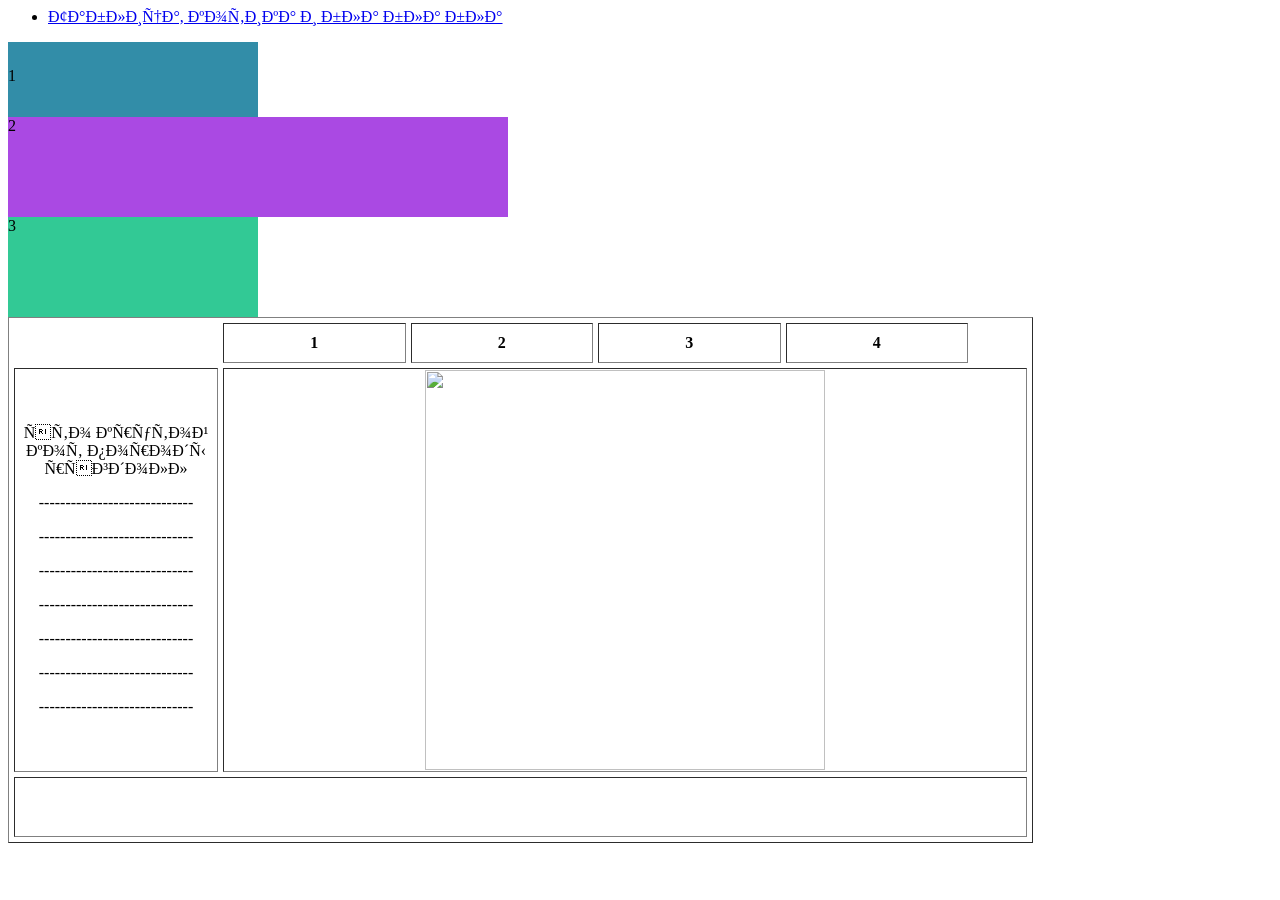
==== index2.html @ 18c8890b "емае" ====
<tbody>
  <tr>
    <td  align="center"style ="width: 720px; height: 1080px">
      <ul>
          <li><a href="index2.html">Таблица, котика и бла бла бла</a></li>
        </ul>

<html>

<head>
    <script src="https://cdn.jsdelivr.net/npm/bootstrap@5.3.8/dist/js/bootstrap.bundle.min.js" integrity="sha384-FKyoEForCGlyvwx9Hj09JcYn3nv7wiPVlz7YYwJrWVcXK/BmnVDxM+D2scQbITxI" crossorigin="anonymous"></script>
    <link rel="stylesheet" href="style.css">
</head>
<body>
    <div id="header" class="row"> 
        <div class="col-4" style="background-color: #328da8; height: 25px; width: 250px"></div>
        <div class="col-4" style="background-color: #328da8; height: 25px; width: 250px">1</div>
        <div class="col-4" style="background-color: #328da8; height: 25px; width: 250px"></div>
    </div>
    <div id="center" class="row">
        <div class="col-12" style="background-color: #aa49e3; height: 100px; width: 500px">2</div>
    </div>
    <div id="footer" class="row">
        <div class="col-6" style="background-color: #32c995; height: 50px; width: 250px">3</div>
        <div class="col-6" style="background-color: #32c995; height: 50px; width: 250px"></div>
    </div>
</body>
</html>
<table border="1" style="border-spacing: 5px">
  <thead>
    <tr>
      <th style = "visibility: hidden">1</th>
      <th>1</th>
      <th>2</th>
      <th>3</th>
      <th style = "height: 40px">4</th>
      <th style = "visibility: hidden; width: 50px">>6</th>
    </tr>
  </thead>
  <tbody>
    <tr>
      <td colspan="1" align="center"style ="width: 200px; height: 300px">
      это крутой кот породы рэгдолл<p>-----------------------------<p>
      -----------------------------<p>-----------------------------<p>
      -----------------------------<p>-----------------------------<p>
      -----------------------------<p>-----------------------------<p></td>
      <td colspan="5" align="center"style ="width: 800px; height: 300px"><img 
      src="https://preview.redd.it/how-having-a-ragdoll-cat-changed-your-life-v0-dfk4i4n027lg1.jpeg?auto=webp&s=791ef64d3ae0442e6b7bee337ed34b4d6a651999"
      style="width: 400px"></td>
    </tr>
  </tbody>
  <tfoot>
  <tr>
 <td colspan="6" align="center" style ="width: 500px; height: 60px"></td> 
  </tr>
 </tfoot>
</table>
</td>
<td  align="center"style="width: 1200px; height: 1080px"></td>
</tr>
</tbody>
---- style.css ----

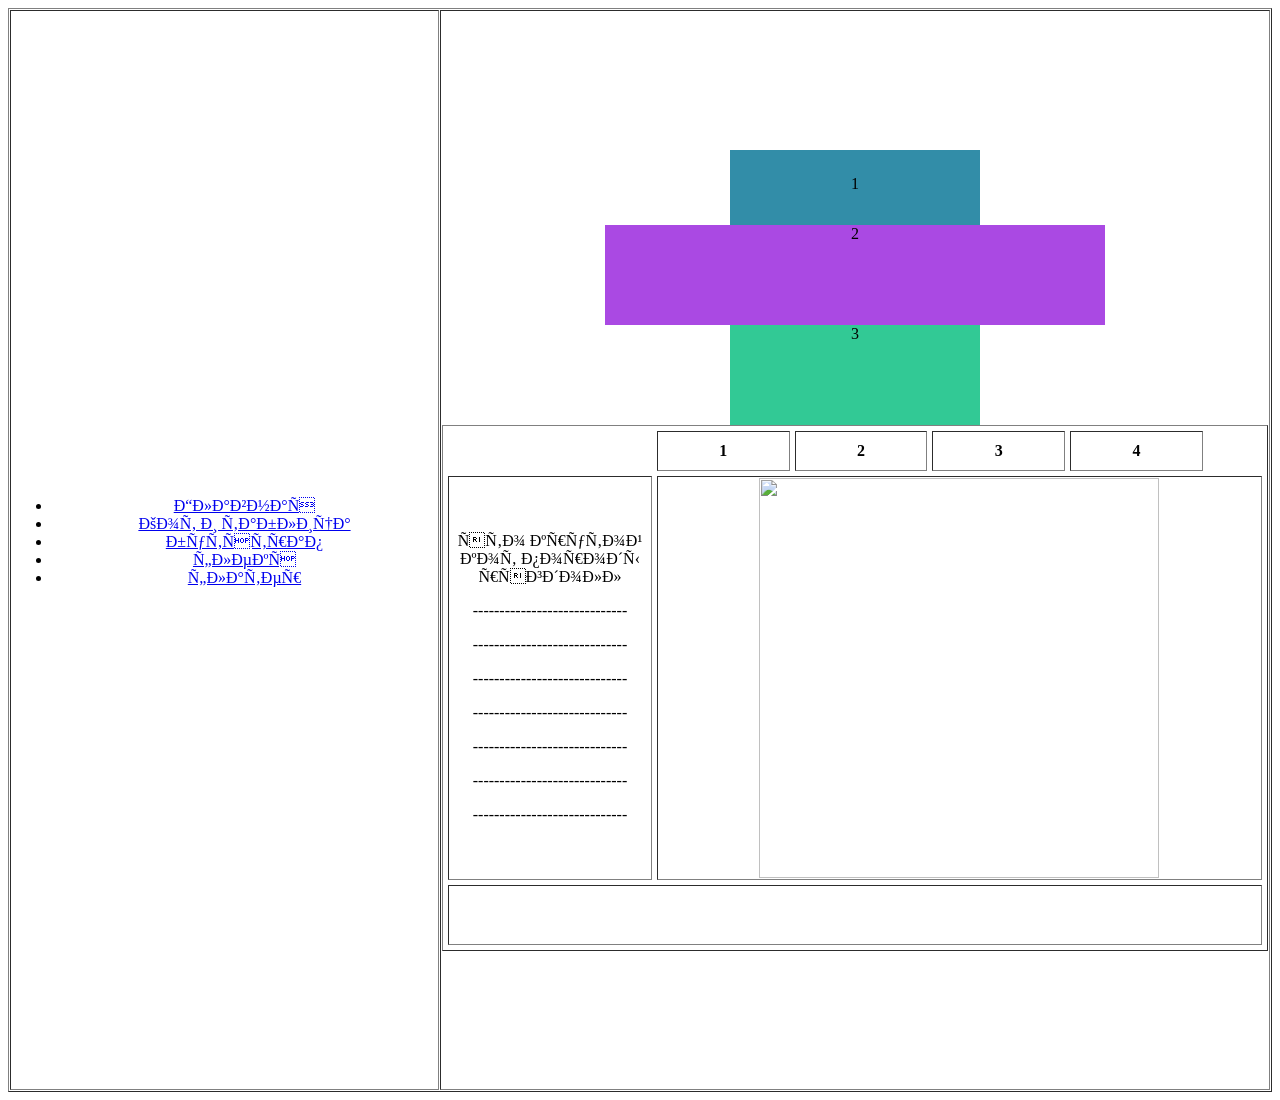
==== commit 2d27ecdd: "чота новое" ====
--- a/index2.html
+++ b/index2.html
@@ -1,61 +1,68 @@
-<tbody>
-  <tr>
-    <td  align="center"style ="width: 720px; height: 1080px">
-      <ul>
-          <li><a href="index2.html">Таблица, котика и бла бла бла</a></li>
-        </ul>
-
-<html>
-
-<head>
-    <script src="https://cdn.jsdelivr.net/npm/bootstrap@5.3.8/dist/js/bootstrap.bundle.min.js" integrity="sha384-FKyoEForCGlyvwx9Hj09JcYn3nv7wiPVlz7YYwJrWVcXK/BmnVDxM+D2scQbITxI" crossorigin="anonymous"></script>
-    <link rel="stylesheet" href="style.css">
-</head>
-<body>
-    <div id="header" class="row"> 
-        <div class="col-4" style="background-color: #328da8; height: 25px; width: 250px"></div>
-        <div class="col-4" style="background-color: #328da8; height: 25px; width: 250px">1</div>
-        <div class="col-4" style="background-color: #328da8; height: 25px; width: 250px"></div>
-    </div>
-    <div id="center" class="row">
-        <div class="col-12" style="background-color: #aa49e3; height: 100px; width: 500px">2</div>
-    </div>
-    <div id="footer" class="row">
-        <div class="col-6" style="background-color: #32c995; height: 50px; width: 250px">3</div>
-        <div class="col-6" style="background-color: #32c995; height: 50px; width: 250px"></div>
-    </div>
 </body>
 </html>
-<table border="1" style="border-spacing: 5px">
-  <thead>
-    <tr>
-      <th style = "visibility: hidden">1</th>
-      <th>1</th>
-      <th>2</th>
-      <th>3</th>
-      <th style = "height: 40px">4</th>
-      <th style = "visibility: hidden; width: 50px">>6</th>
-    </tr>
-  </thead>
+<table border="1" style="border-spacing: 1px">
   <tbody>
     <tr>
-      <td colspan="1" align="center"style ="width: 200px; height: 300px">
-      это крутой кот породы рэгдолл<p>-----------------------------<p>
-      -----------------------------<p>-----------------------------<p>
-      -----------------------------<p>-----------------------------<p>
-      -----------------------------<p>-----------------------------<p></td>
-      <td colspan="5" align="center"style ="width: 800px; height: 300px"><img 
-      src="https://preview.redd.it/how-having-a-ragdoll-cat-changed-your-life-v0-dfk4i4n027lg1.jpeg?auto=webp&s=791ef64d3ae0442e6b7bee337ed34b4d6a651999"
-      style="width: 400px"></td>
+      <td  align="center"style ="width: 720px; height: 1080px">
+        <ul>
+            <li><a href="index.html">Главная</a></li>
+            <li><a href="index2.html">Кот и таблица</a></li>
+            <li><a href="bootstrap.html">бутстрап</a>
+            <li><a href="flex.html">флекс</a>
+            <li><a href="flutter.html">флатер</a></li>
+          </ul>
+      </td>
+      <td  align="center"style="width: 1200px; height: 1080px"><html>
+
+        <head>
+            <script src="https://cdn.jsdelivr.net/npm/bootstrap@5.3.8/dist/js/bootstrap.bundle.min.js" integrity="sha384-FKyoEForCGlyvwx9Hj09JcYn3nv7wiPVlz7YYwJrWVcXK/BmnVDxM+D2scQbITxI" crossorigin="anonymous"></script>
+            <link rel="stylesheet" href="style.css">
+        </head>
+        <body>
+            <div id="header" class="row"> 
+                <div class="col-4" style="background-color: #328da8; height: 25px; width: 250px"></div>
+                <div class="col-4" style="background-color: #328da8; height: 25px; width: 250px">1</div>
+                <div class="col-4" style="background-color: #328da8; height: 25px; width: 250px"></div>
+            </div>
+            <div id="center" class="row">
+                <div class="col-12" style="background-color: #aa49e3; height: 100px; width: 500px">2</div>
+            </div>
+            <div id="footer" class="row">
+                <div class="col-6" style="background-color: #32c995; height: 50px; width: 250px">3</div>
+                <div class="col-6" style="background-color: #32c995; height: 50px; width: 250px"></div>
+            </div>
+        </body>
+        </html>
+        <table border="1" style="border-spacing: 5px">
+          <thead>
+            <tr>
+              <th style = "visibility: hidden">1</th>
+              <th>1</th>
+              <th>2</th>
+              <th>3</th>
+              <th style = "height: 40px">4</th>
+              <th style = "visibility: hidden; width: 50px">>6</th>
+            </tr>
+          </thead>
+          <tbody>
+            <tr>
+              <td colspan="1" align="center"style ="width: 200px; height: 300px">
+              это крутой кот породы рэгдолл<p>-----------------------------<p>
+              -----------------------------<p>-----------------------------<p>
+              -----------------------------<p>-----------------------------<p>
+              -----------------------------<p>-----------------------------<p></td>
+              <td colspan="5" align="center"style ="width: 800px; height: 300px"><img 
+              src="https://preview.redd.it/how-having-a-ragdoll-cat-changed-your-life-v0-dfk4i4n027lg1.jpeg?auto=webp&s=791ef64d3ae0442e6b7bee337ed34b4d6a651999"
+              style="width: 400px"></td>
+            </tr>
+          </tbody>
+          <tfoot>
+          <tr>
+         <td colspan="6" align="center" style ="width: 500px; height: 60px"></td> 
+          </tr>
+         </tfoot>
+        </table>
+        </td>
     </tr>
   </tbody>
-  <tfoot>
-  <tr>
- <td colspan="6" align="center" style ="width: 500px; height: 60px"></td> 
-  </tr>
- </tfoot>
 </table>
-</td>
-<td  align="center"style="width: 1200px; height: 1080px"></td>
-</tr>
-</tbody>
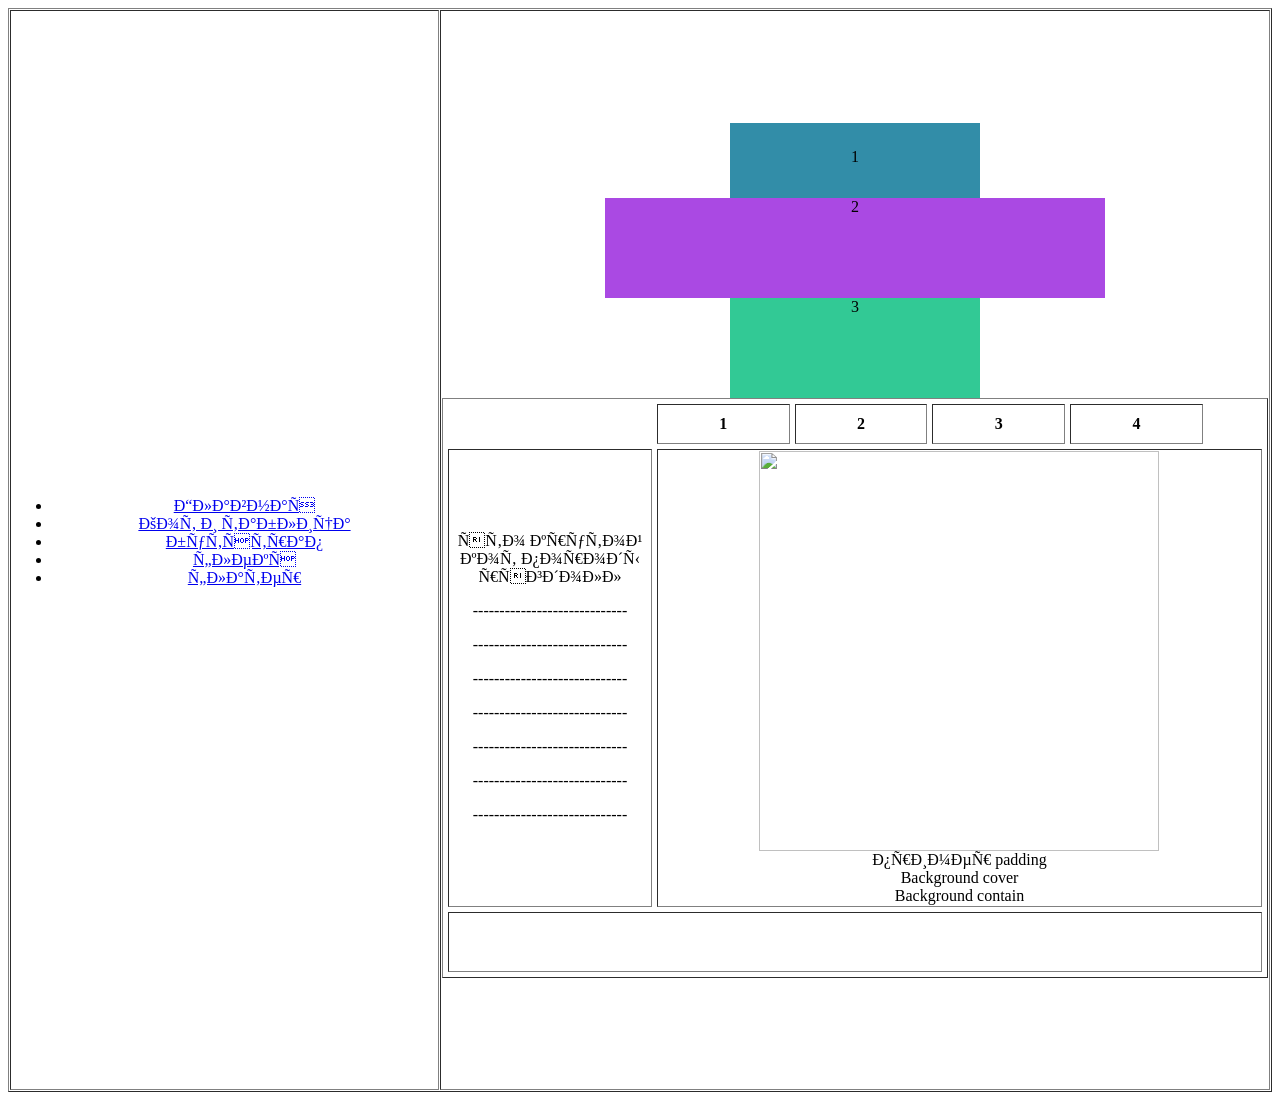
==== commit 15e4afca: "Update index2.html" ====
--- a/index2.html
+++ b/index2.html
@@ -53,7 +53,17 @@
               -----------------------------<p>-----------------------------<p></td>
               <td colspan="5" align="center"style ="width: 800px; height: 300px"><img 
               src="https://preview.redd.it/how-having-a-ragdoll-cat-changed-your-life-v0-dfk4i4n027lg1.jpeg?auto=webp&s=791ef64d3ae0442e6b7bee337ed34b4d6a651999"
-              style="width: 400px"></td>
+              style="width: 400px">
+              <section class ="css-practice">
+              <div class="circle|>
+                круг
+                </div>
+                <div class="padding-demo">
+                пример padding </div>
+                <div class="bg-demo bg-cover">
+                  Background cover </div>
+                <div class="bg-demo bg-contain">
+                  Background contain </div></td>
             </tr>
           </tbody>
           <tfoot>
--- a/style.css
+++ b/style.css
@@ -1 +1,9 @@
-
+.body {
+  margin: 0;
+  min-height: 100vh;
+  background-image: url("https://elements.envato.com/nebula-in-the-universe-35P686C?srsltid=AU7gw4Wj8p_GPs6qeoBkf7SmbmipZasCx5Q-rYVs4FkcI0tNGKjQFFHK");
+  background-size: cover;
+  background-positin: center;
+  background-repeat: no-repeat;
+  background-attachment: fixed;
+}
